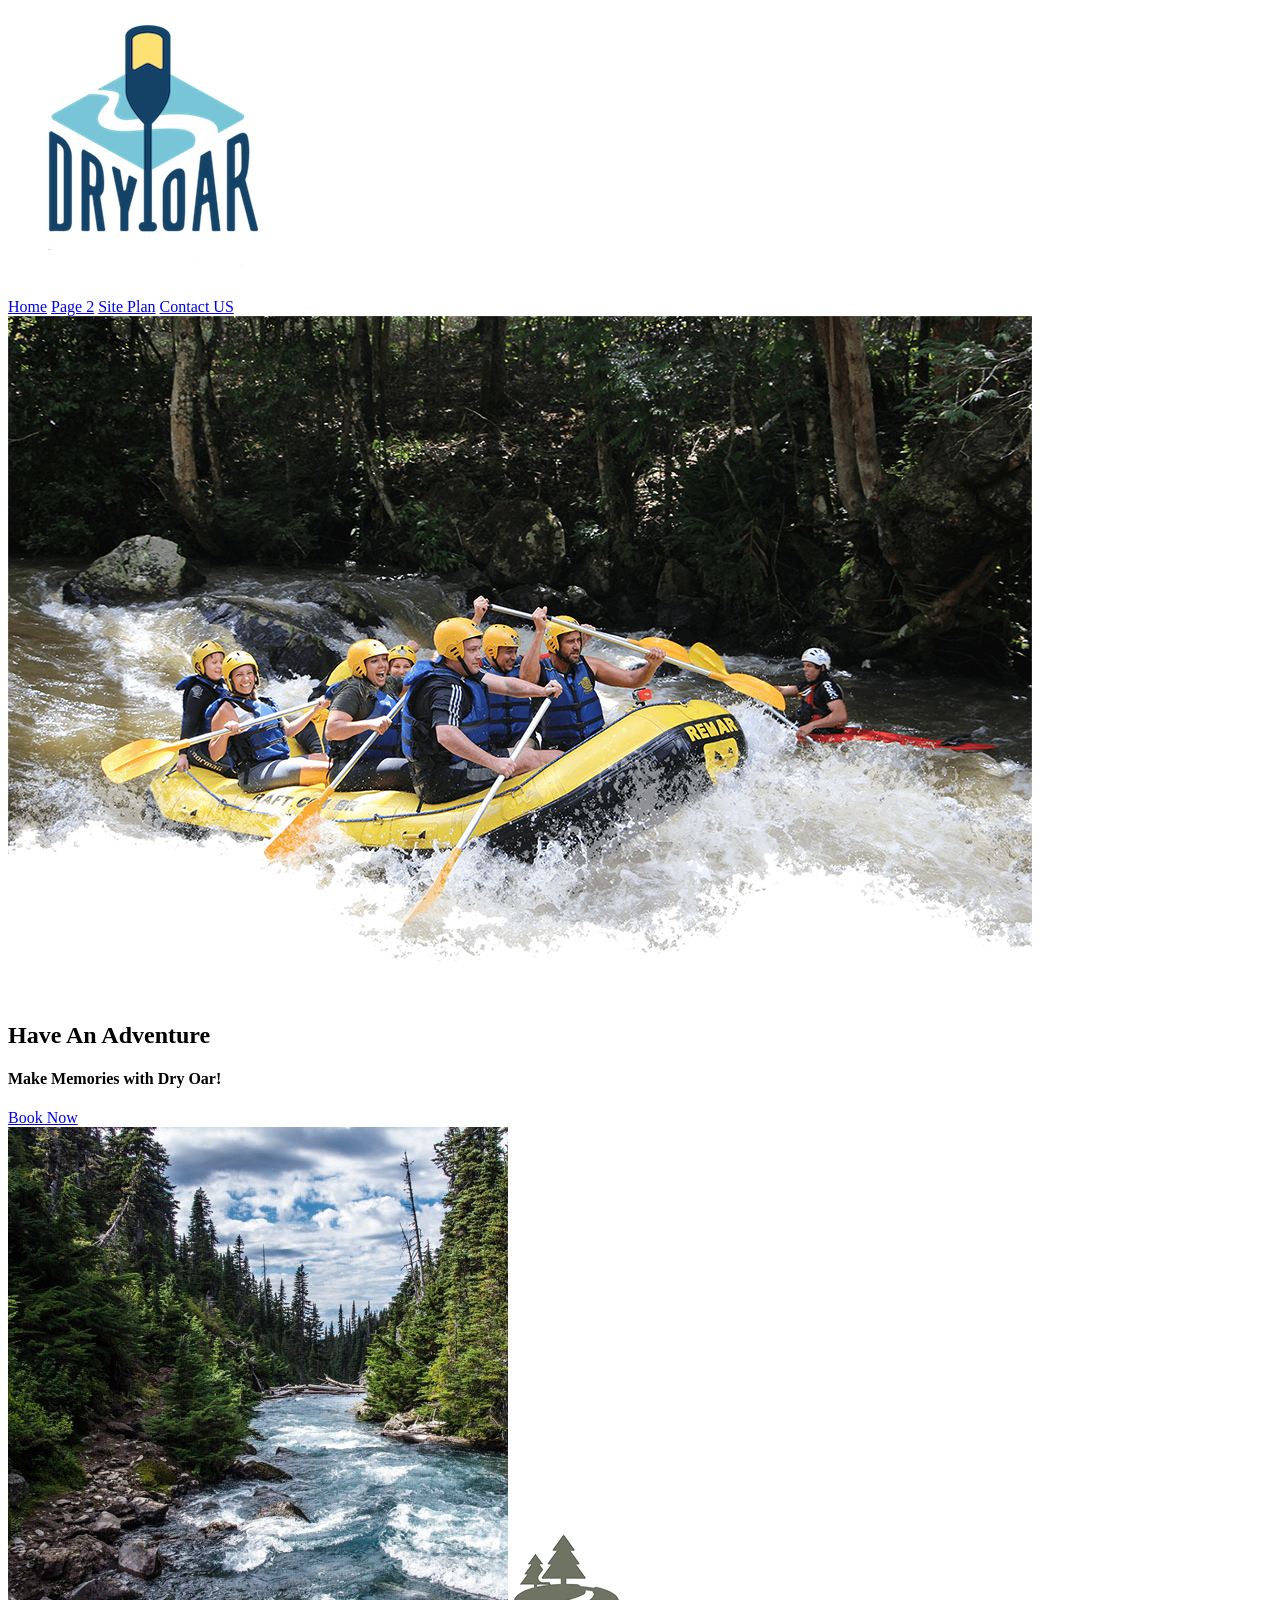
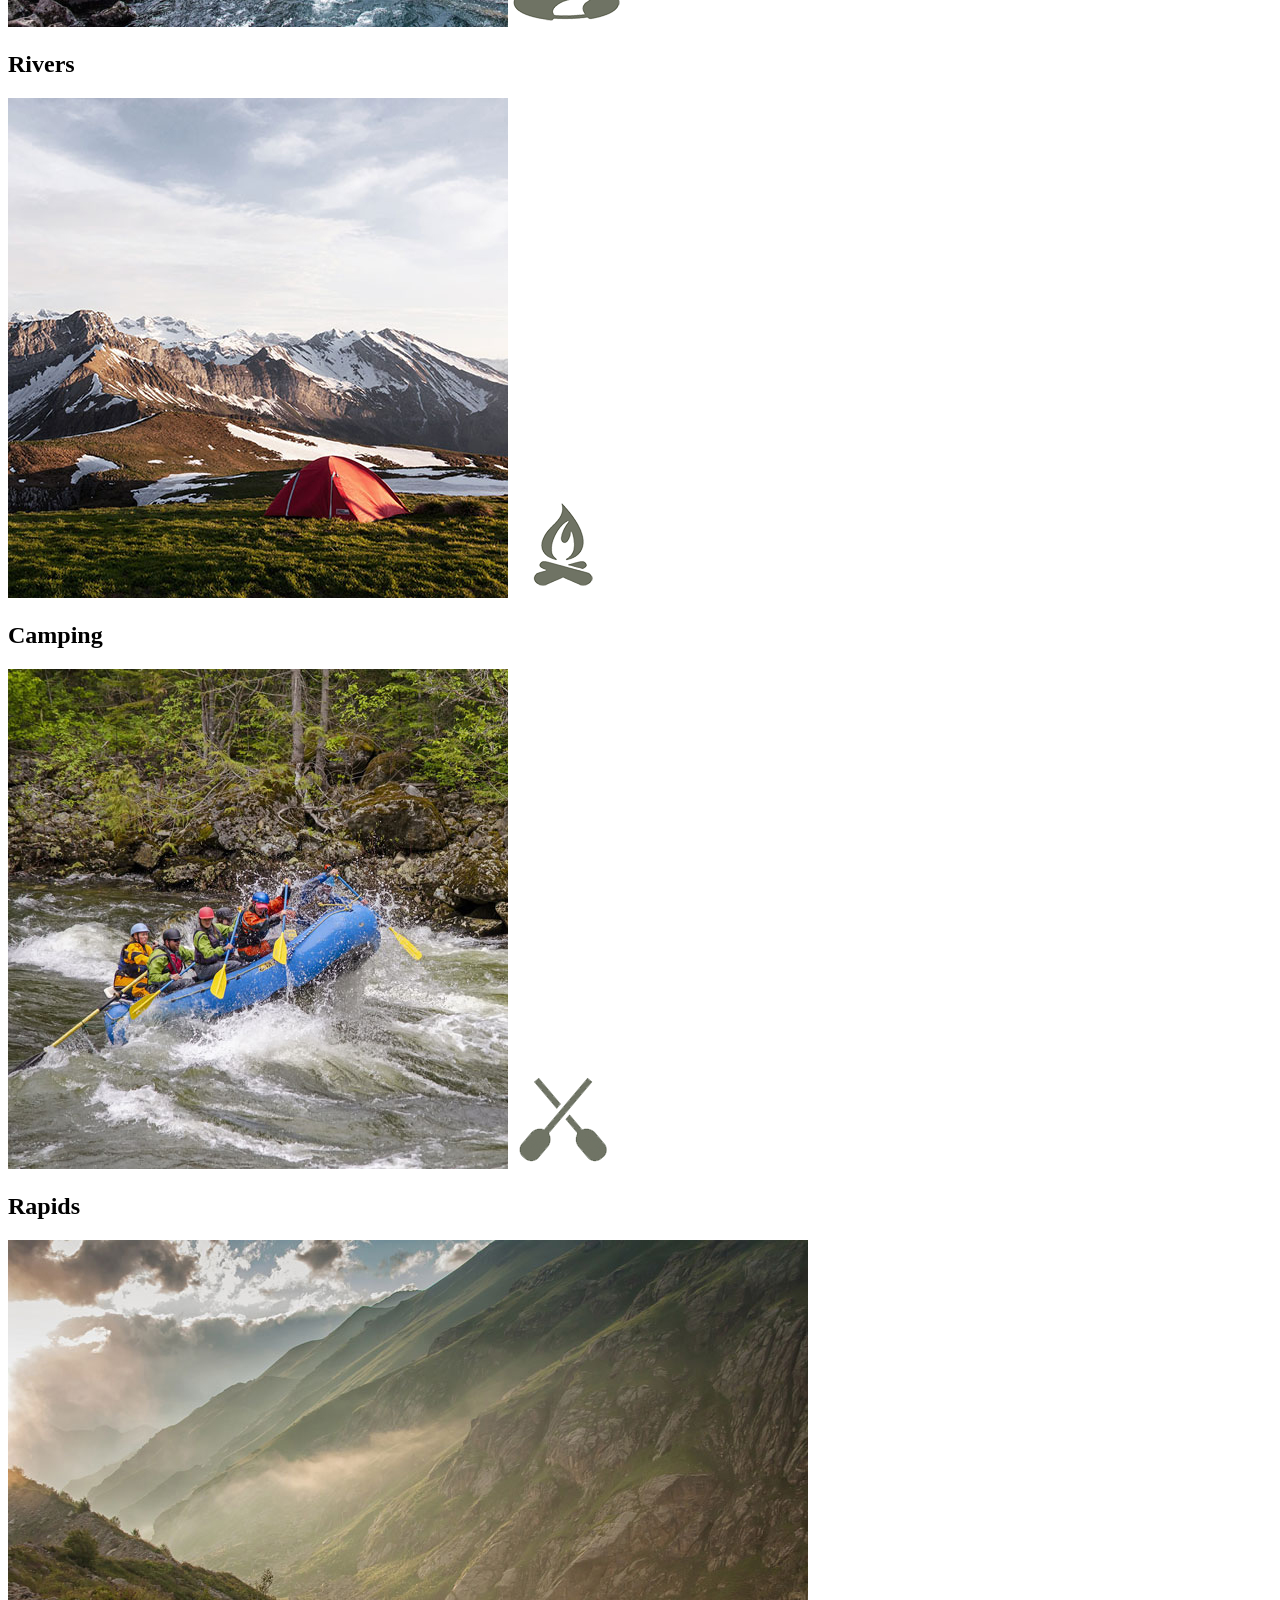
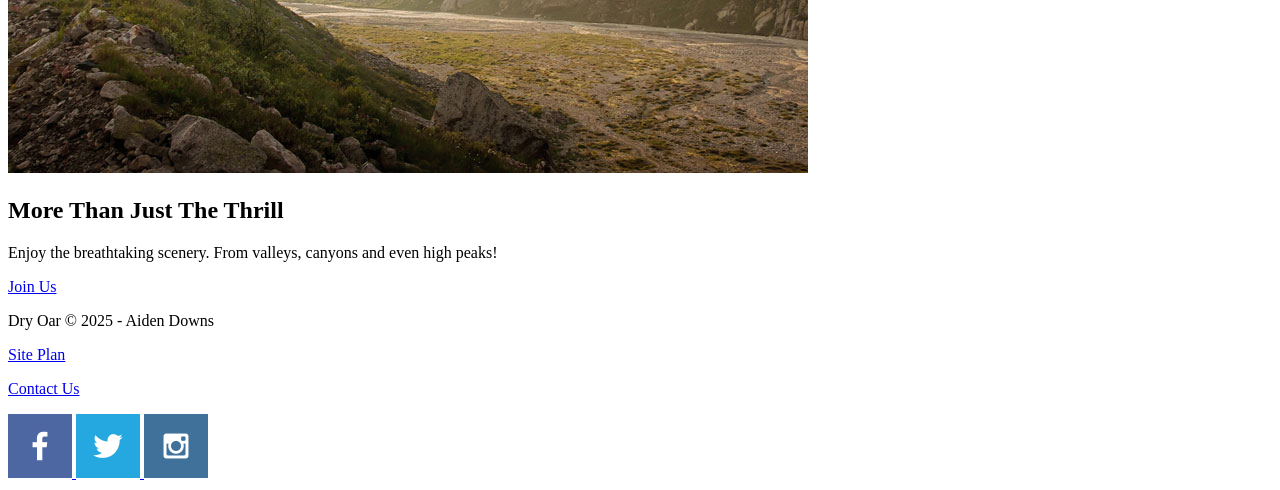
==== wwr/index.html @ 37b75b45 "move" ====
<!DOCTYPE html>
<html lang="en">
<head>
    <meta charset="UTF-8">
    <meta name="viewport" content="width=device-width, initial-scale=1.0">
    <title>Whitewater Rafting Vacations | Dry Oar Boating | Home</title>
</head>
<body>
    <header>
        <a id="logo_link" href="index.html">
            <img class="logo" src="images\logo.png" alt="Dry Oar Logo">
        </a>
        <nav>
            <a href="index.html">Home</a>
            <a href="#">Page 2</a>
            <a href="site_plan_rafting.html">Site Plan</a>
            <a href="contactus.html">Contact US</a>
        </nav>
    </header>
<div id="hero">
    <div id="hero-box">
        <img id="hero-img" src="images\hero.png" alt="People Enjoying Rafting">
    </div>
    <section id="hero-msg">
        <h1 class="home-title"> Have An Adventure</h1>
        <h4> Make Memories with Dry Oar!</h4>
        <div class="button-box">
            <a class="book" href="contactus.html">Book Now</a>
        </div>
    </section>
</div>
<main class="home-grid">
    <section class="rivers-card">
        <img class="card-img" src="images\rivers.jpg" alt="Rivers">
        <img class="icon" src="images\river_icon.png" alt="River Icon">
        <h2>Rivers</h2>
    </section>
    <section class="camping-card">
        <img class="card-img" src="images\camping.jpg" alt="Tent">
        <img class="icon" src="images\fire_icon.png" alt="Fire Icon">
        <h2>Camping</h2>
    </section>
    <section class="rapids-card">
        <img class="card-img" src="images\rapids.jpg" alt="Rafting">
        <img class="icon" src="images\oars.png" alt="Oars Icon">
        <h2>Rapids</h2>
    </section>
    <img class="mountains" src="images\mountains.jpg" alt="Mountains">
    <section class="msg">
        <h2>More Than Just The Thrill</h2>
        <p>Enjoy the breathtaking scenery. From valleys, canyons and even high peaks! </p>
        <a class="join" href="rivers.html">Join Us</a>
    </section>
</main>
<footer>
    <p>Dry Oar &copy; 2025 - Aiden Downs</p>
    <p><a href="site_plan_rafting.html">Site Plan</a></p>
    <p><a href="contactus.html">Contact Us</a></p>
    <div class="social">
        <a href="https://facebook.com">
            <img src="images\facebook.png" alt="Facebook Icon">
        </a>
        <a href="https://twitter.com">
            <img src="images\twitter.png" alt="Twitter Icon">
        </a>
        <a href="https://instagram.com">
            <img src="images\instagram.png" alt="Instagram Icon">
        </a>
    </div>
</footer>
</body>
</html>
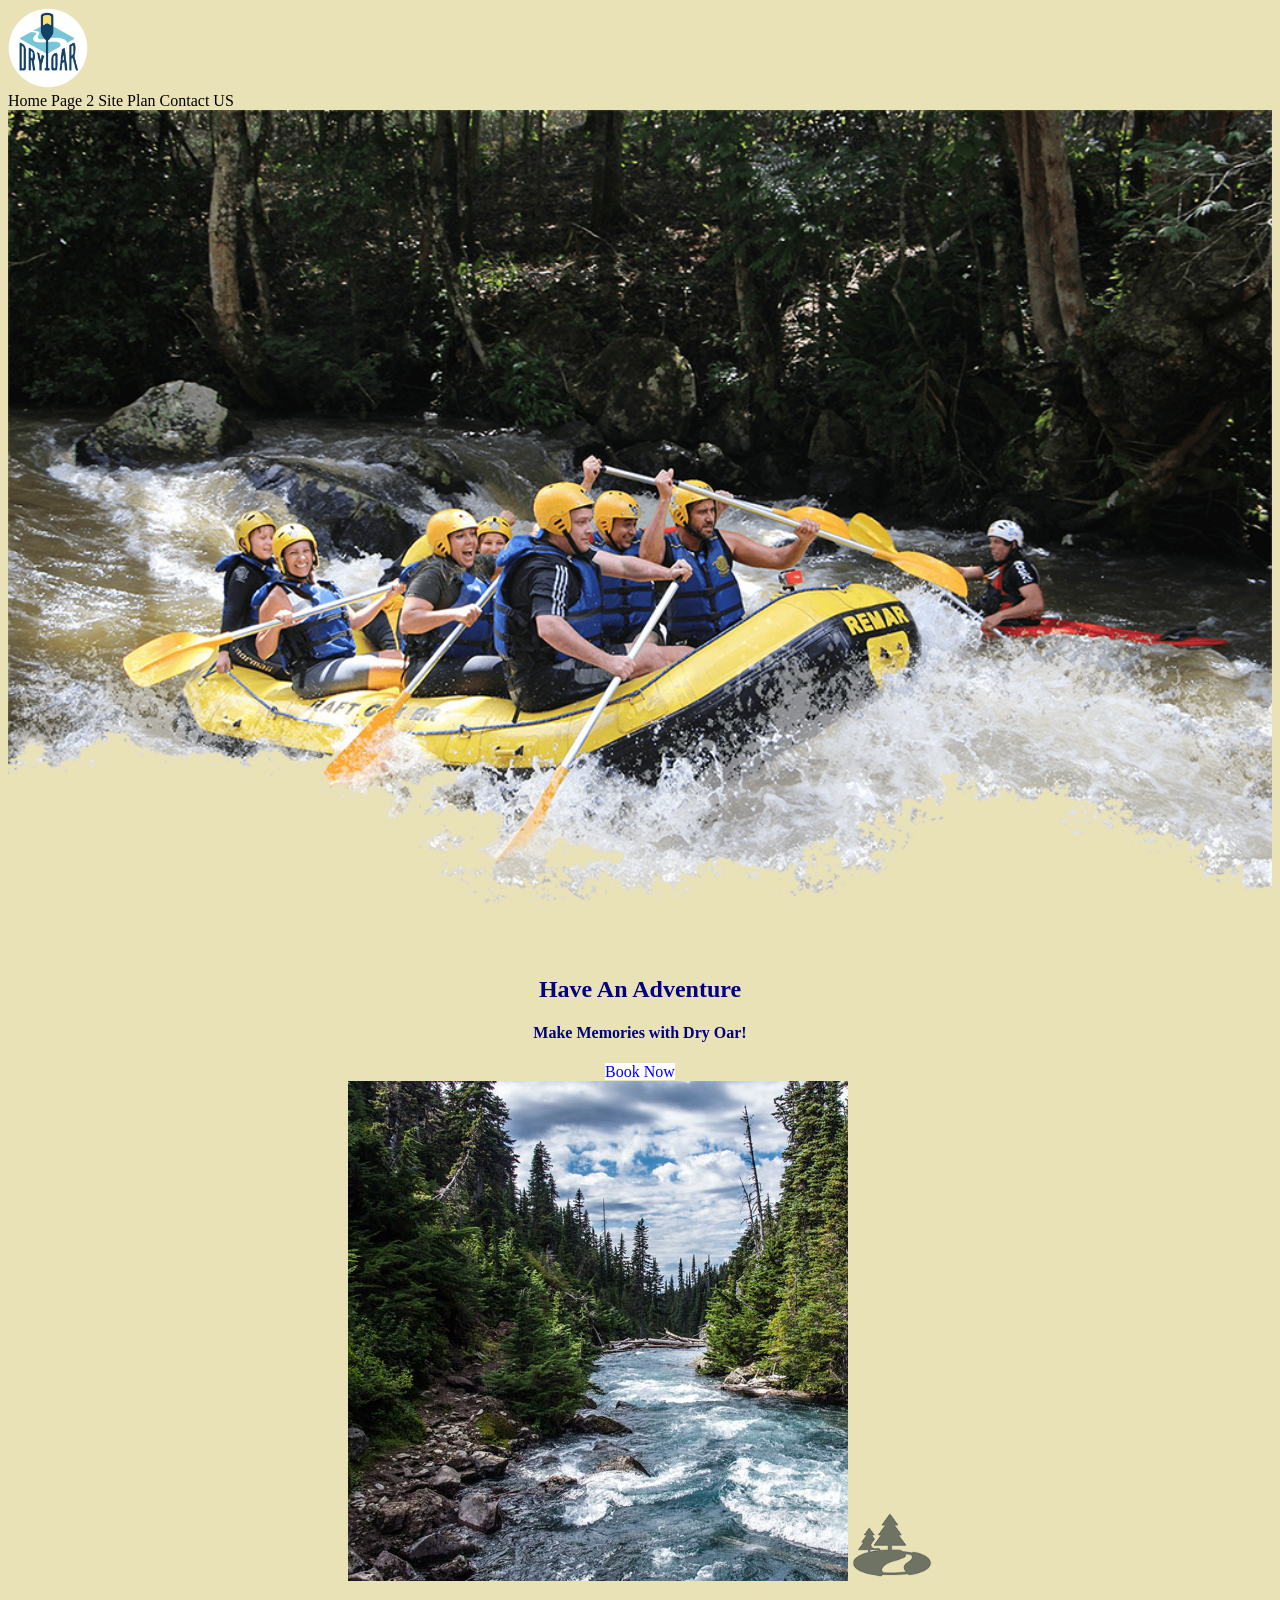
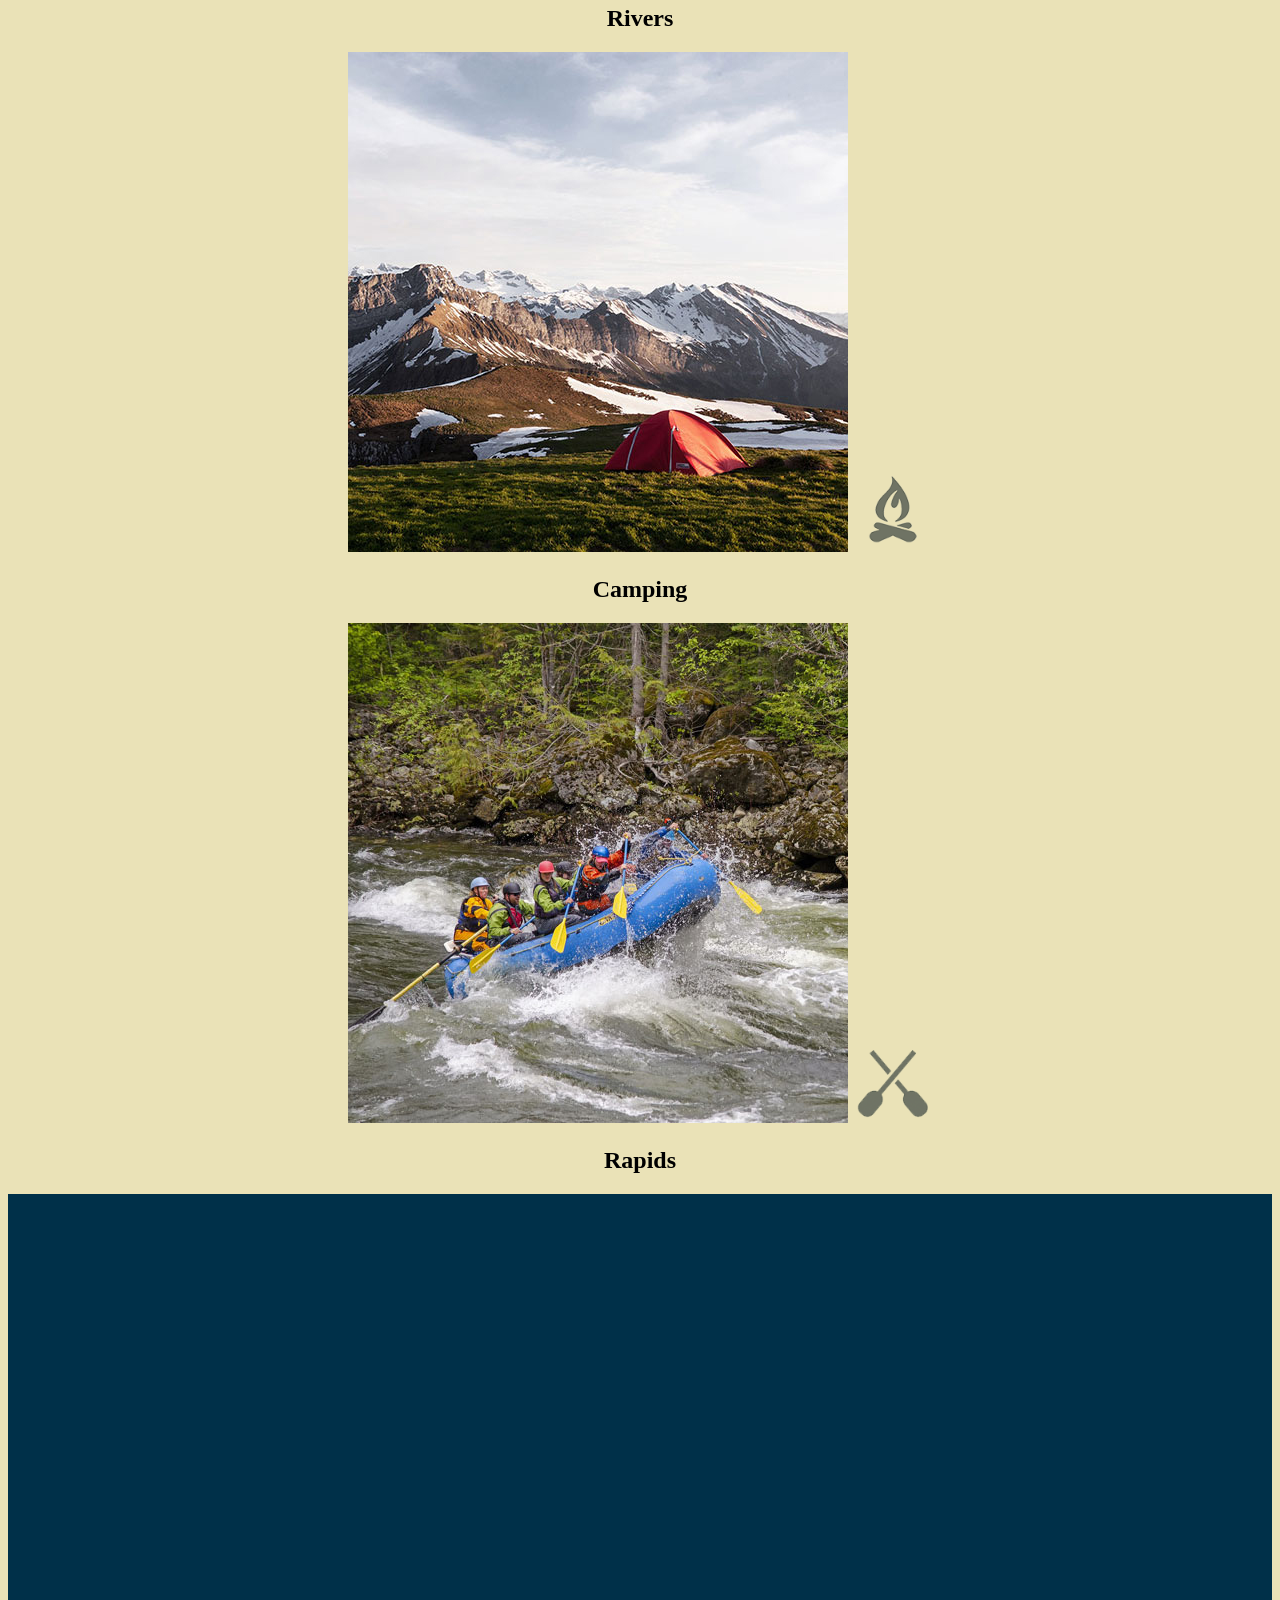
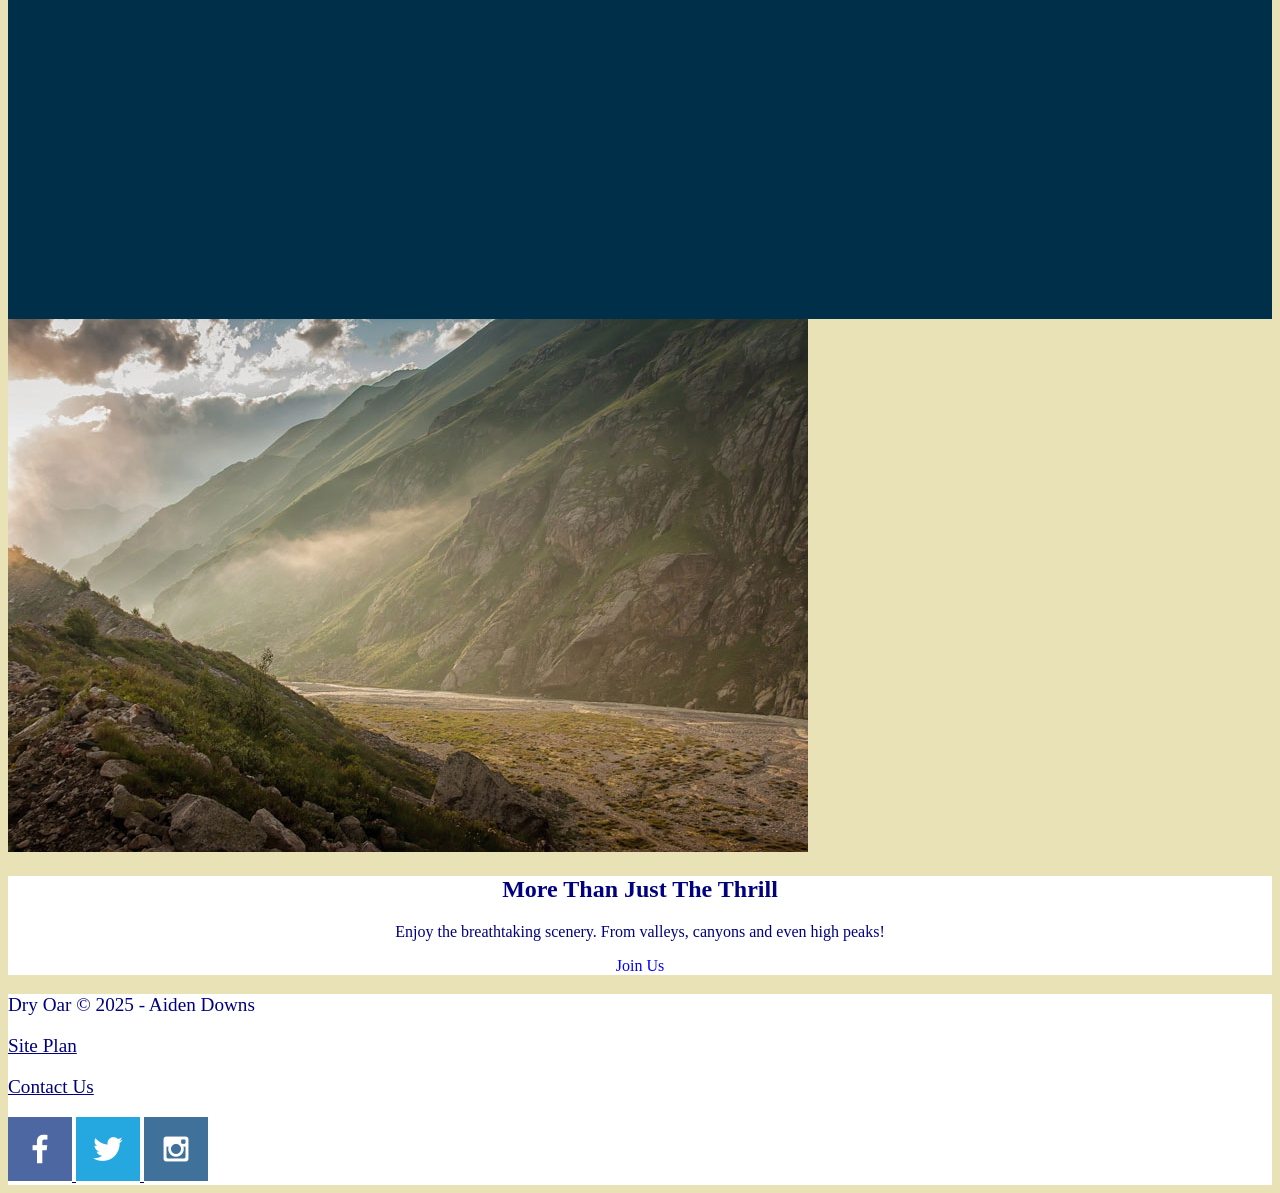
==== commit 6a0d0f87: "w4" ====
--- a/wwr/index.html
+++ b/wwr/index.html
@@ -4,69 +4,73 @@
     <meta charset="UTF-8">
     <meta name="viewport" content="width=device-width, initial-scale=1.0">
     <title>Whitewater Rafting Vacations | Dry Oar Boating | Home</title>
+    <link rel="stylesheet" href="index.css">
 </head>
 <body>
-    <header>
-        <a id="logo_link" href="index.html">
-            <img class="logo" src="images\logo.png" alt="Dry Oar Logo">
-        </a>
-        <nav>
-            <a href="index.html">Home</a>
-            <a href="#">Page 2</a>
-            <a href="site_plan_rafting.html">Site Plan</a>
-            <a href="contactus.html">Contact US</a>
-        </nav>
-    </header>
-<div id="hero">
-    <div id="hero-box">
-        <img id="hero-img" src="images\hero.png" alt="People Enjoying Rafting">
+    <div id="content">
+        <header>
+            <a id="logo_link" href="index.html">
+                <img class="logo" src="images\logo.png" alt="Dry Oar Logo">
+            </a>
+            <nav>
+                <a href="index.html">Home</a>
+                <a href="#">Page 2</a>
+                <a href="site_plan_rafting.html">Site Plan</a>
+                <a href="contactus.html">Contact US</a>
+            </nav>
+        </header>
+    <div id="hero">
+        <div id="hero-box">
+            <img id="hero-img" src="images\hero.png" alt="People Enjoying Rafting">
+        </div>
+        <section id="hero-msg">
+            <h1 class="home-title"> Have An Adventure</h1>
+            <h4> Make Memories with Dry Oar!</h4>
+            <div class="button-box">
+                <a class="book" href="contactus.html">Book Now</a>
+            </div>
+        </section>
     </div>
-    <section id="hero-msg">
-        <h1 class="home-title"> Have An Adventure</h1>
-        <h4> Make Memories with Dry Oar!</h4>
-        <div class="button-box">
-            <a class="book" href="contactus.html">Book Now</a>
-        </div>
-    </section>
-</div>
-<main class="home-grid">
-    <section class="rivers-card">
-        <img class="card-img" src="images\rivers.jpg" alt="Rivers">
-        <img class="icon" src="images\river_icon.png" alt="River Icon">
-        <h2>Rivers</h2>
-    </section>
-    <section class="camping-card">
-        <img class="card-img" src="images\camping.jpg" alt="Tent">
-        <img class="icon" src="images\fire_icon.png" alt="Fire Icon">
-        <h2>Camping</h2>
-    </section>
-    <section class="rapids-card">
-        <img class="card-img" src="images\rapids.jpg" alt="Rafting">
-        <img class="icon" src="images\oars.png" alt="Oars Icon">
-        <h2>Rapids</h2>
-    </section>
-    <img class="mountains" src="images\mountains.jpg" alt="Mountains">
-    <section class="msg">
-        <h2>More Than Just The Thrill</h2>
-        <p>Enjoy the breathtaking scenery. From valleys, canyons and even high peaks! </p>
-        <a class="join" href="rivers.html">Join Us</a>
-    </section>
-</main>
-<footer>
-    <p>Dry Oar &copy; 2025 - Aiden Downs</p>
-    <p><a href="site_plan_rafting.html">Site Plan</a></p>
-    <p><a href="contactus.html">Contact Us</a></p>
-    <div class="social">
-        <a href="https://facebook.com">
-            <img src="images\facebook.png" alt="Facebook Icon">
-        </a>
-        <a href="https://twitter.com">
-            <img src="images\twitter.png" alt="Twitter Icon">
-        </a>
-        <a href="https://instagram.com">
-            <img src="images\instagram.png" alt="Instagram Icon">
-        </a>
+    <main class="home-grid">
+        <section class="rivers-card">
+            <img class="card-img" src="images\rivers.jpg" alt="Rivers">
+            <img class="icon" src="images\river_icon.png" alt="River Icon">
+            <h2>Rivers</h2>
+        </section>
+        <section class="camping-card">
+            <img class="card-img" src="images\camping.jpg" alt="Tent">
+            <img class="icon" src="images\fire_icon.png" alt="Fire Icon">
+            <h2>Camping</h2>
+        </section>
+        <section class="rapids-card">
+            <img class="card-img" src="images\rapids.jpg" alt="Rafting">
+            <img class="icon" src="images\oars.png" alt="Oars Icon">
+            <h2>Rapids</h2>
+        </section>
+        <div id="background"></div>
+        <img class="mountains" src="images\mountains.jpg" alt="Mountains">
+        <section class="msg">
+            <h2>More Than Just The Thrill</h2>
+            <p>Enjoy the breathtaking scenery. From valleys, canyons and even high peaks! </p>
+            <a class="join" href="rivers.html">Join Us</a>
+        </section>
+    </main>
+    <footer>
+        <p>Dry Oar &copy; 2025 - Aiden Downs</p>
+        <p><a href="site_plan_rafting.html">Site Plan</a></p>
+        <p><a href="contactus.html">Contact Us</a></p>
+        <div class="social">
+            <a href="https://facebook.com" target="_blank">
+                <img src="images\facebook.png" alt="Facebook Icon">
+            </a>
+            <a href="https://twitter.com" target="_blank">
+                <img src="images\twitter.png" alt="Twitter Icon">
+            </a>
+            <a href="https://instagram.com" target="_blank">
+                <img src="images\instagram.png" alt="Instagram Icon">
+            </a>
     </div>
 </footer>
+</div>
 </body>
 </html>
--- a/wwr/index.css
+++ b/wwr/index.css
@@ -0,0 +1,79 @@
+#content {
+    max-width: 1600px;
+    margin: 0 auto;
+}
+nav a {
+    text-align: center;
+    color: black;
+    text-decoration: none;
+}
+#hero-msg h1, #hero-msg h4 {
+    text-align: center;
+}
+.button-box {
+    text-align: center;
+}
+main section {
+    text-align: center;
+}
+#background {
+    height: 725px;
+    background-color: #003049;
+}
+body {
+    background-color: #EAE2B7;
+}
+nav a:hover {
+    background-color: #003049;
+    color: white
+}
+.book , .join {
+    background-color: white;
+    color: blue;
+    text-decoration: none;
+}
+.book:hover , .join:hover {
+    background-color: #003049;
+    color: white;
+}
+.msg {
+    background-color: white;
+}
+footer {
+    background-color: white;
+}
+.home-title {
+    color:navy;
+}
+h4 {
+    color: navy;
+}
+.msg h2 {
+    color: navy;
+}
+.msg p {
+    color: navy;
+}
+footer , footer a {
+    color: navy;
+}
+footer a:hover {
+    background-color: #003049;
+    color: white;
+    text-decoration: none;
+}
+.logo {
+    width: 80px;
+}
+.icon{
+    width: 80px;
+}
+#hero-img {
+    width: 100%;
+}
+footer p {
+    font-size: 1.2em;
+}
+footer p a:hover {
+    text-decoration: underline;
+}
